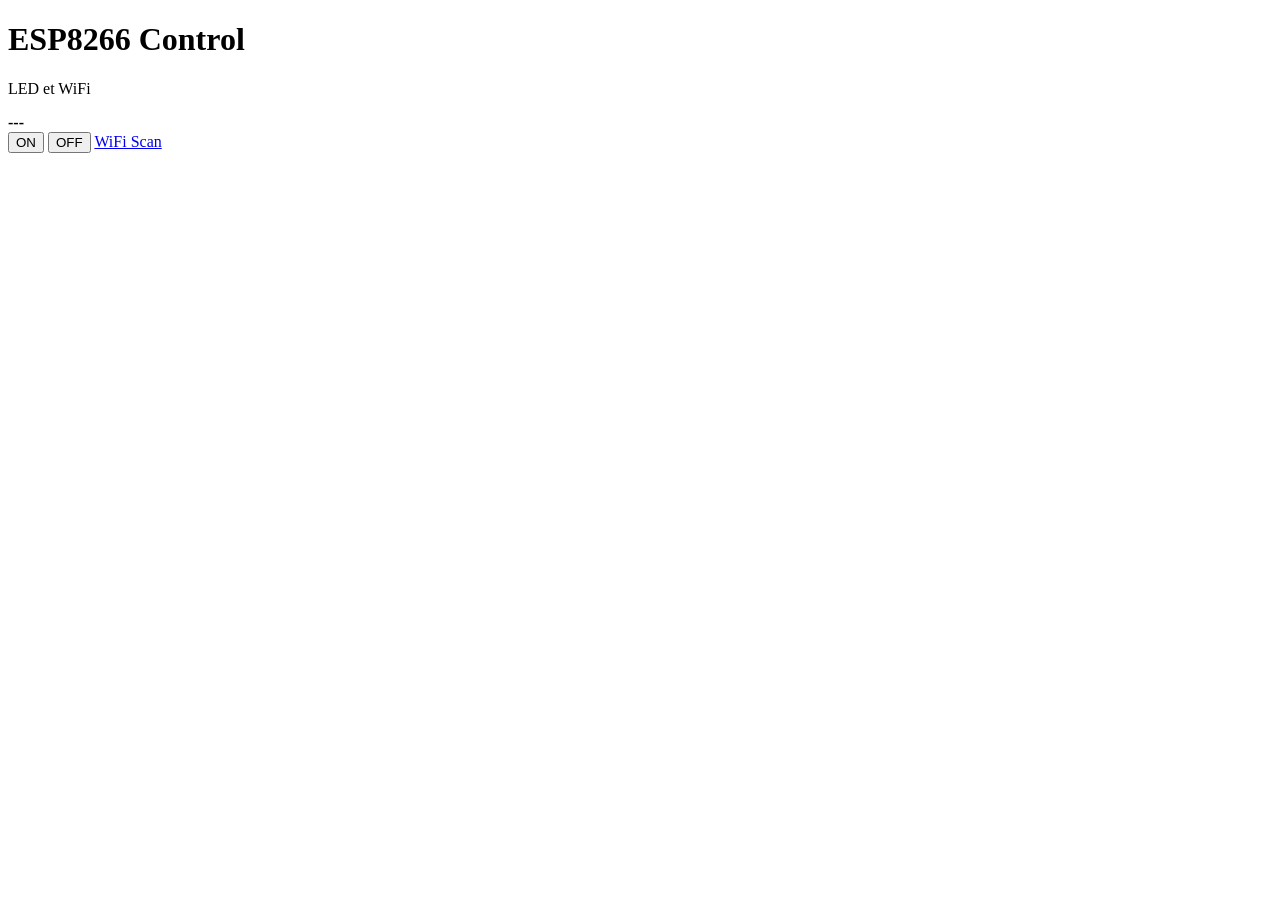
==== data/index.html @ 487c80f9 "Initial commit" ====
<!DOCTYPE html>
<html lang="fr">

<head>
<meta charset="UTF-8">
<meta name="viewport" content="width=device-width,initial-scale=1">
<title>ESP8266 Dashboard</title>
<link rel="stylesheet" href="/app.css">
</head>

<body>

<div class="wrap">

<div class="card">

<h1>ESP8266 Control</h1>
<p class="sub">LED et WiFi</p>

<div class="status">
<div class="dot" id="dot"></div>
<strong id="state">---</strong>
</div>

<div class="btns">

<button class="btn btn-on" onclick="ledOn()">
ON
</button>

<button class="btn btn-off" onclick="ledOff()">
OFF
</button>

<a class="btn btn-wifi" href="/wifi">
WiFi Scan
</a>

</div>

<div class="toast" id="toast"></div>

</div>

</div>

<script src="/app.js"></script>

</body>
</html>
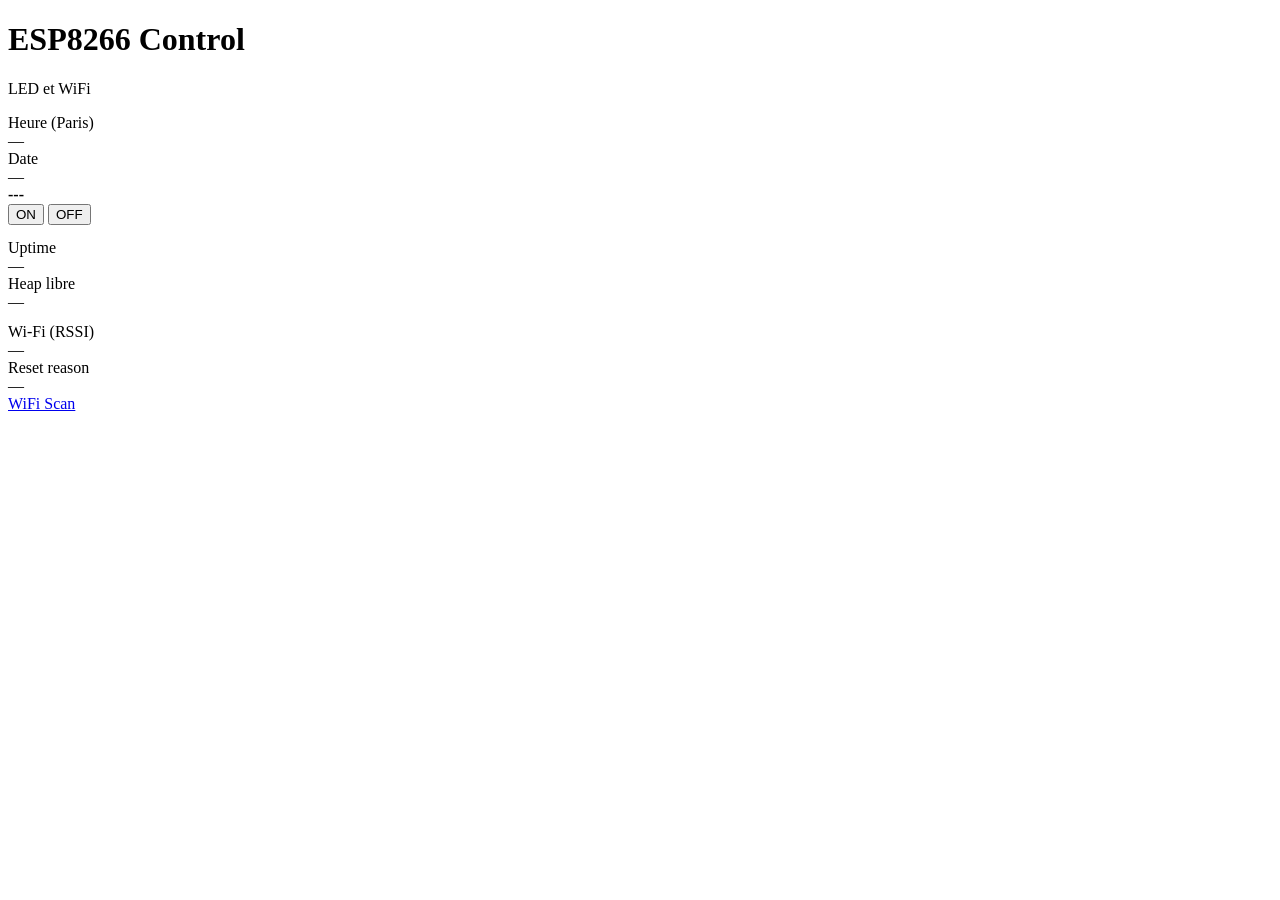
==== commit c6d77b0d: "addTime" ====
--- a/data/index.html
+++ b/data/index.html
@@ -17,6 +17,17 @@
 <h1>ESP8266 Control</h1>
 <p class="sub">LED et WiFi</p>
 
+<div class="row" style="margin-top:12px">
+  <div class="pill">
+    <div class="k">Heure (Paris)</div>
+    <div class="v" id="clock">—</div>
+  </div>
+  <div class="pill">
+    <div class="k">Date</div>
+    <div class="v" id="date">—</div>
+  </div>
+</div>
+
 <div class="status">
 <div class="dot" id="dot"></div>
 <strong id="state">---</strong>
@@ -31,6 +42,28 @@
 <button class="btn btn-off" onclick="ledOff()">
 OFF
 </button>
+
+<div class="row" style="margin-top:14px">
+  <div class="pill">
+    <div class="k">Uptime</div>
+    <div class="v" id="uptime">—</div>
+  </div>
+  <div class="pill">
+    <div class="k">Heap libre</div>
+    <div class="v" id="heap">—</div>
+  </div>
+</div>
+
+<div class="row" style="margin-top:12px">
+  <div class="pill">
+    <div class="k">Wi-Fi (RSSI)</div>
+    <div class="v" id="sys_rssi">—</div>
+  </div>
+  <div class="pill">
+    <div class="k">Reset reason</div>
+    <div class="v" id="reset">—</div>
+  </div>
+</div>
 
 <a class="btn btn-wifi" href="/wifi">
 WiFi Scan
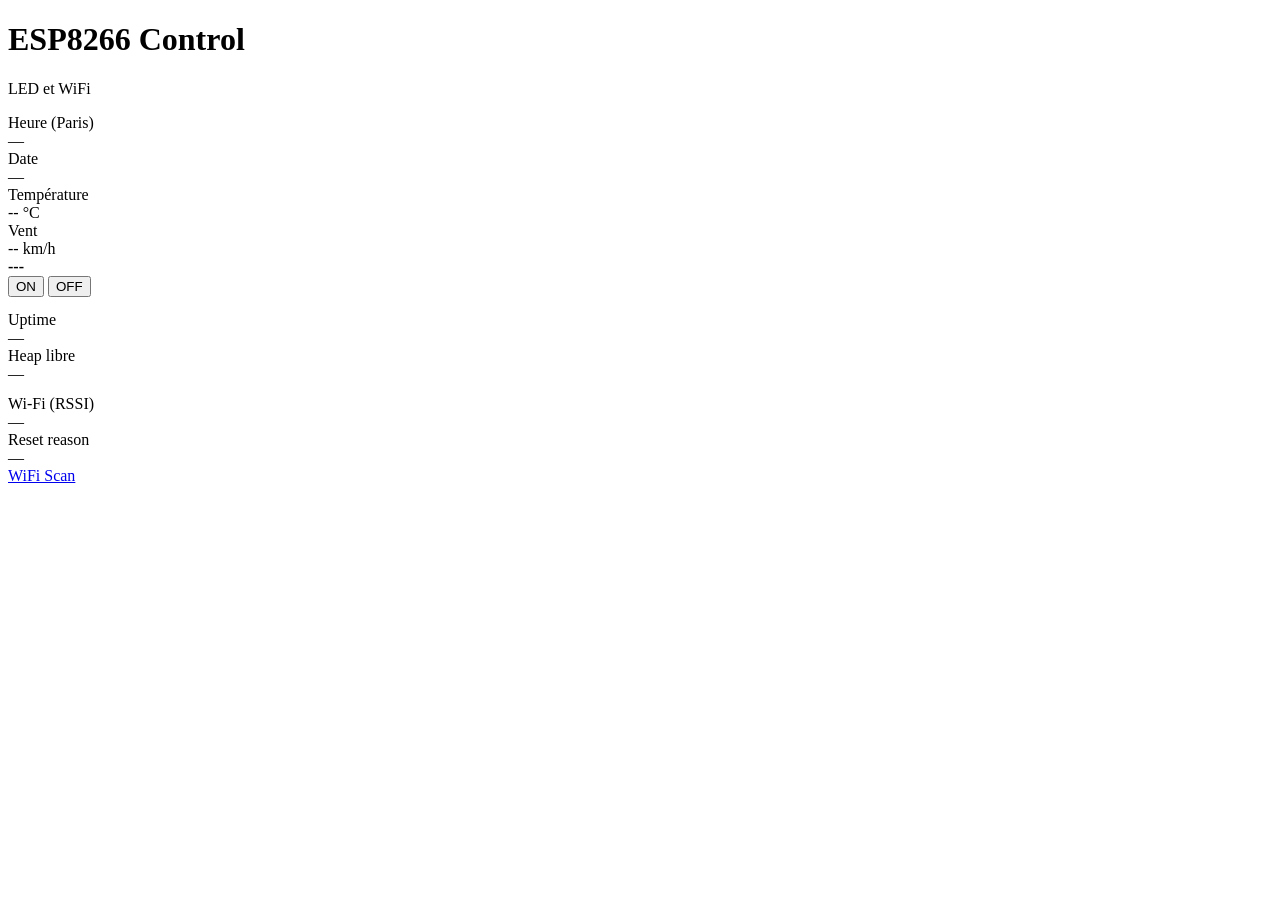
==== commit d0a8781a: "addWeather" ====
--- a/data/index.html
+++ b/data/index.html
@@ -26,6 +26,20 @@
     <div class="k">Date</div>
     <div class="v" id="date">—</div>
   </div>
+</div>
+
+<div class="row">
+
+<div class="pill">
+<div class="k">Température</div>
+<div class="v" id="temp">-- °C</div>
+</div>
+
+<div class="pill">
+<div class="k">Vent</div>
+<div class="v" id="wind">-- km/h</div>
+</div>
+
 </div>
 
 <div class="status">
